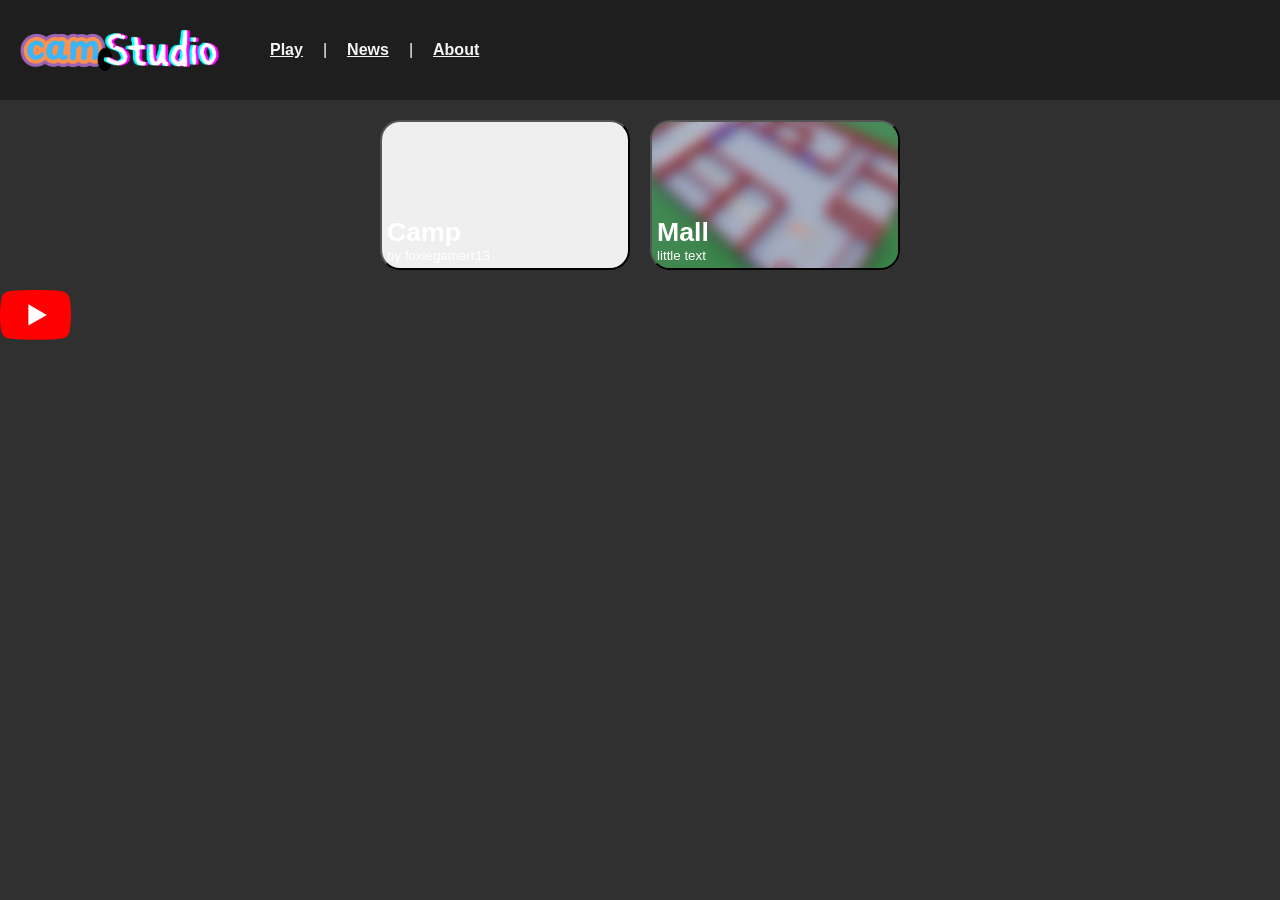
==== play.htm @ 372421b3 "Add files via upload" ====
<!DOCTYPE html>
<html>

<head>
    <link rel="stylesheet" href="amazingstyle.css">
</head>

<body>
    <header>
        <a href="index.htm"><img src="Cslogo.png" height="100px" class="homebutton"></a>
        <div class="header-options">
            <a href="index.htm">Play</a>|
            <a href="Cslogo.png">News</a>|
            <a href="amazingstyle.css">About</a>
        </div>

    </header>

    <div class="tile-container">
        <button class="tile">
            <h1>Camp</h1>
            <p>by foxiegamerr13</p>
        </button>
        <button class="tile" style="background-image: url('image.png');">
            <h1>Mall</h1>
            <p>little text</p>
        </button>
    </div>


</body>
<a href="https://www.youtube.com/channel/UCkD4e4ZhAKw0jYAGLGmdyJA"><img src="youtube-com-logo.svg" height="50px"
        style="margin-right:100%;"></a>

</html>
---- amazingstyle.css ----
body {
    color: white;
    background-color: rgb(48, 48, 48);
    font-family: Arial, Helvetica, sans-serif;
    margin: 0;
}

header {
    width: 100%;
    height: 100px;
    background-color: rgb(31, 30, 30);
    position: sticky;
    top: 0;
    align-self: center;
    z-index: 1000;
    display: flex;
    align-items: center;
    padding: 0 20px;
    gap: 50px;
    box-sizing: border-box;
}

.news {
    padding: 25px;
}

div.header-options {
    display: flex;
    gap: 20px;
}

a {
    font-weight: bold;
    color: whitesmoke;
}

a:visited {
    font-weight: bold;
    color: whitesmoke;
}

a:hover {
    font-weight: bold;
    font-style: italic;
    color: whitesmoke;
}

.homebutton {
    transition: transform 0.25s ease, box-shadow 0.25s ease;
}

.homebutton:hover {
    transform: scale(1.05);
    /* grows slightly */
    box-shadow: 0 10px 25px rgba(0, 0, 0, 0.25);
    /* optional: adds depth */
}

.tile-container {
    display: flex;
    flex-wrap: wrap;
    /* allows tiles to wrap to new rows */
    justify-content: center;
    /* centers tiles horizontally */
    gap: 20px;
    /* spacing between tiles */
    padding: 20px;
}

.tile {
    width: 250px;
    height: 150px;
    border-radius: 20px;
    background-size: cover;
    background-position: center;
    padding: 05px;
    margin: 0;
    color: white;
    position: relative;
    overflow: hidden;
    display: flex;
    flex-direction: column;
    /* stack text vertically */
    justify-content: flex-end;
    /* push text to the bottom */
    align-items: flex-start;
    /* push text to the left */

    /* animation settings */
    transition: transform 0.25s ease, box-shadow 0.25s ease;
}

.tile p {
    margin: 0;
}

.tile h1 {
    margin: 0;
}

.image-wrapper {
  width: 90%;
  height: 150px;
  margin: 0 auto;          /* centers the wrapper horizontally */
  display: flex;
  align-items: center;     /* centers image vertically */
  justify-content: center; /* centers image horizontally */
  overflow: hidden;        /* crops anything outside the box */
}

/* hover effect */
.tile:hover {
    transform: scale(1.05);
    /* grows slightly */
    box-shadow: 0 10px 25px rgba(0, 0, 0, 0.25);
    /* optional: adds depth */
}

/* blurred background layer */
.tile::before {
    content: "";
    position: absolute;
    inset: 0;
    background-size: cover;
    background-position: center;
    background-image: inherit;
    /* uses the same image as the tile */
    filter: blur(6px);
    transform: scale(1.1);
    /* prevents blur edges from showing */
    z-index: 0;
}

/* text stays above the blur */
.tile * {
    position: relative;
    z-index: 1;
}
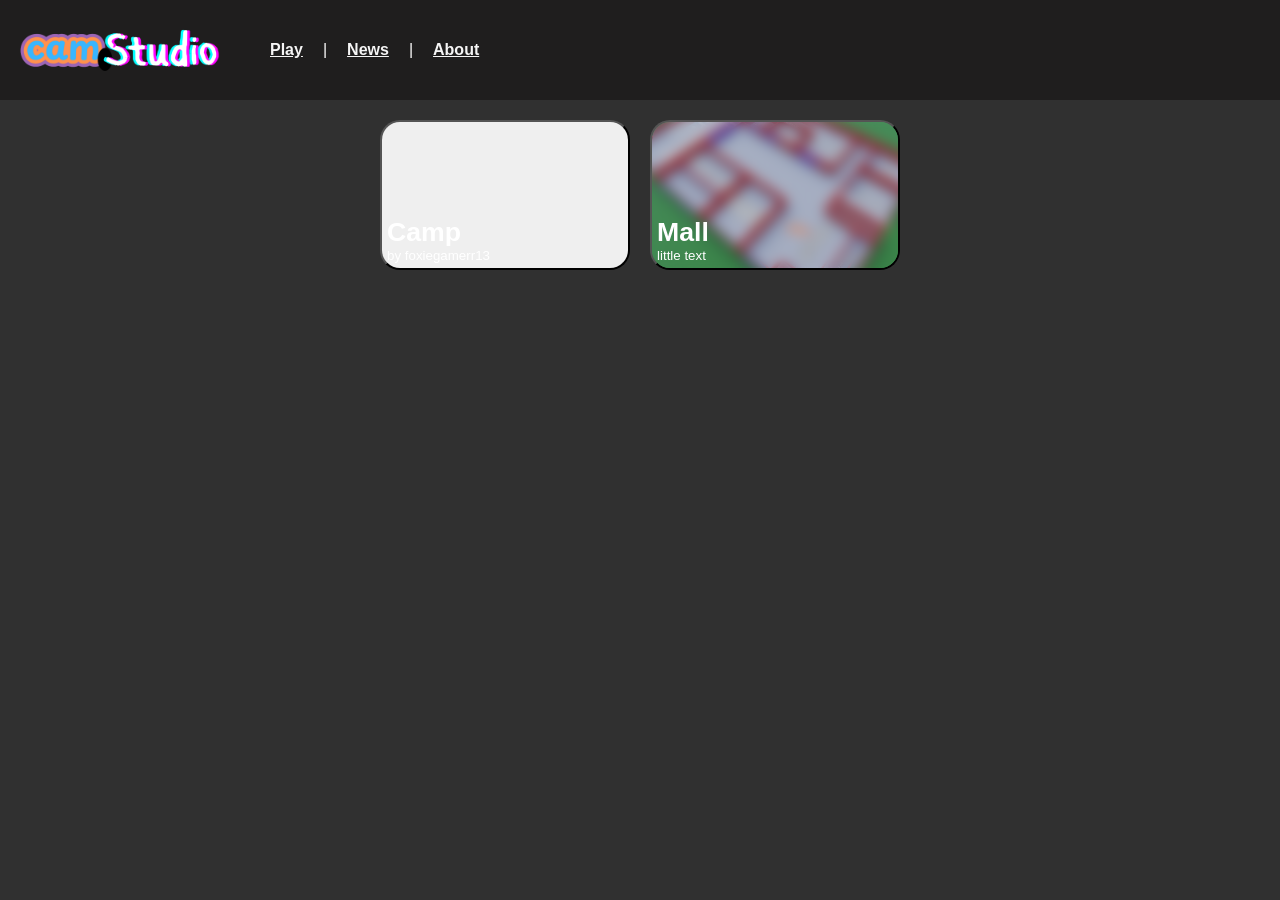
==== commit d6baae82: "Hi!" ====
--- a/play.htm
+++ b/play.htm
@@ -3,6 +3,9 @@
 
 <head>
     <link rel="stylesheet" href="amazingstyle.css">
+    <link rel="icon" type="image/png" href="Csfavicon.png">
+    <meta charset="UTF-8">
+    <title>Play CS</title>
 </head>
 
 <body>
@@ -29,7 +32,6 @@
 
 
 </body>
-<a href="https://www.youtube.com/channel/UCkD4e4ZhAKw0jYAGLGmdyJA"><img src="youtube-com-logo.svg" height="50px"
-        style="margin-right:100%;"></a>
+<a href="https://www.youtube.com/channel/UCkD4e4ZhAKw0jYAGLGmdyJA"></a>
 
 </html>
--- a/amazingstyle.css
+++ b/amazingstyle.css
@@ -98,6 +98,26 @@
     margin: 0;
 }
 
+.news-cont {
+    display: flex;
+    align-items: center;
+    flex-wrap: wrap;
+    width: 95%;
+    justify-content: center;
+    margin: 20px;
+}
+
+.news-cont button {
+    width: 100%;
+    min-height: 40px;
+    border-radius: 12px;
+}
+
+.news-cont a {
+    width: 45%;
+    min-height: 40px;
+}
+
 .image-wrapper {
   width: 90%;
   height: 150px;
